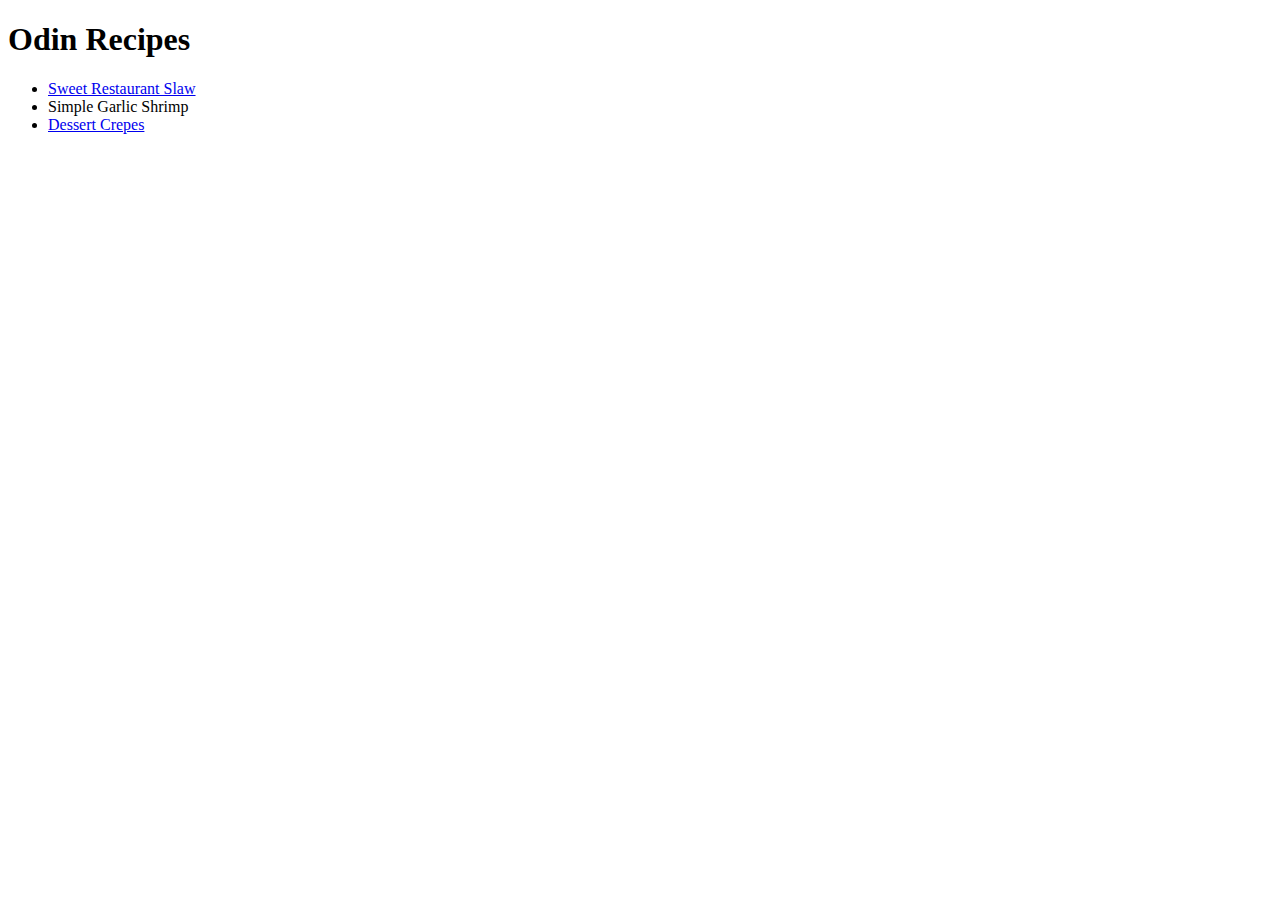
==== index.html @ 00573125 "Edit files of odin-recipes" ====
<!DOCTYPE html>
<html lang="en">
    <head>
        <meta charset="UTF-8">
        <title>Odin Recipes</title>
    </head>
    
    <body>
        <h1>Odin Recipes</h1>
        <ul>
            <li><a href="recipes/sweet-restaurant-slaw.html">Sweet Restaurant Slaw</a></li>
            <li><a href="recipes/simple-garlic-shrimp.html"></a>Simple Garlic Shrimp</li>
            <li><a href="recipes/dessert-crepes.html">Dessert Crepes</a></li>
        </ul>
        
    </body>
</html>
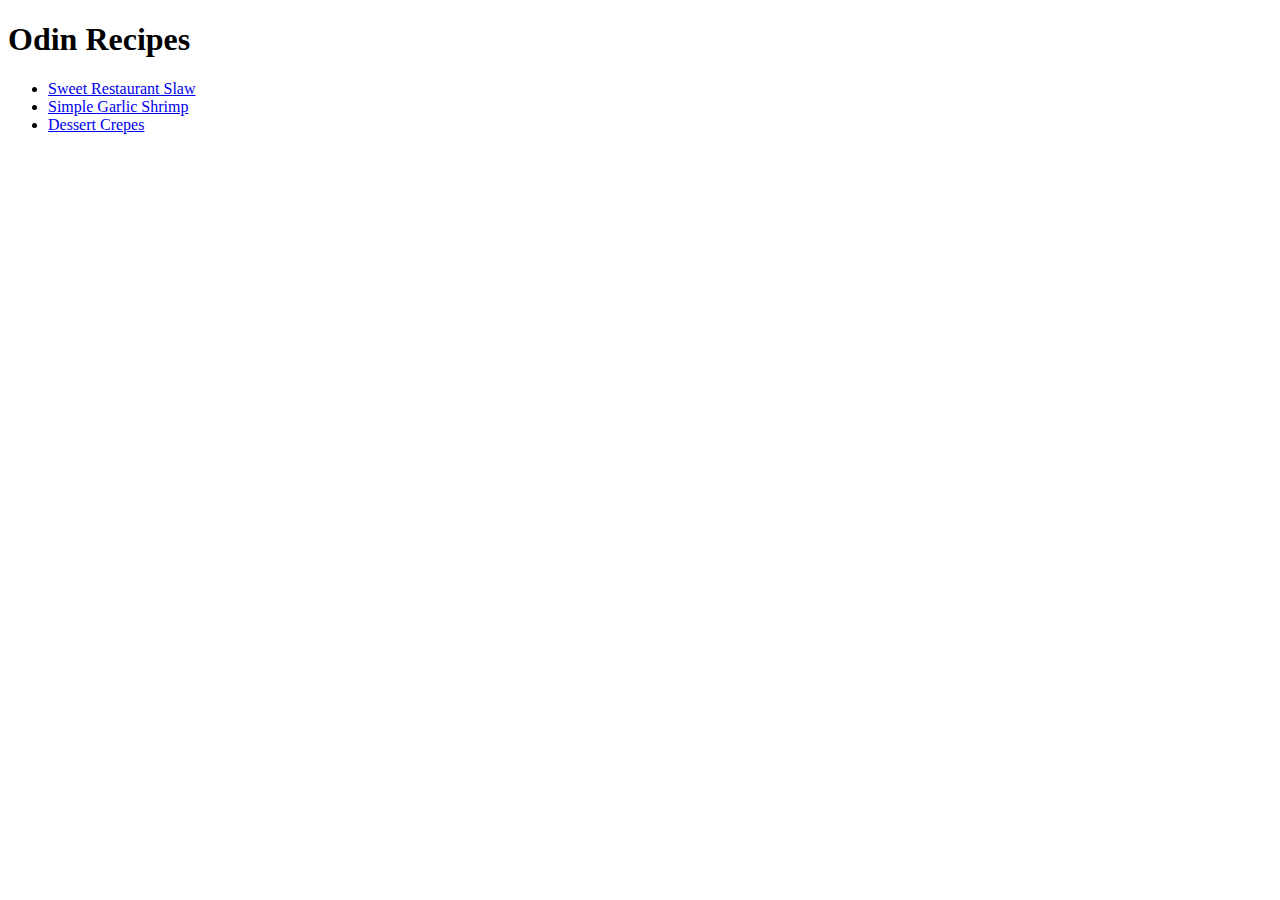
==== commit dfe43026: "Edit the content of the recipes pages" ====
--- a/index.html
+++ b/index.html
@@ -4,12 +4,14 @@
         <meta charset="UTF-8">
         <title>Odin Recipes</title>
     </head>
-    
+
     <body>
         <h1>Odin Recipes</h1>
         <ul>
             <li><a href="recipes/sweet-restaurant-slaw.html">Sweet Restaurant Slaw</a></li>
-            <li><a href="recipes/simple-garlic-shrimp.html"></a>Simple Garlic Shrimp</li>
+
+            <li><a href="recipes/simple-garlic-shrimp.html">Simple Garlic Shrimp</a></li>
+
             <li><a href="recipes/dessert-crepes.html">Dessert Crepes</a></li>
         </ul>
         
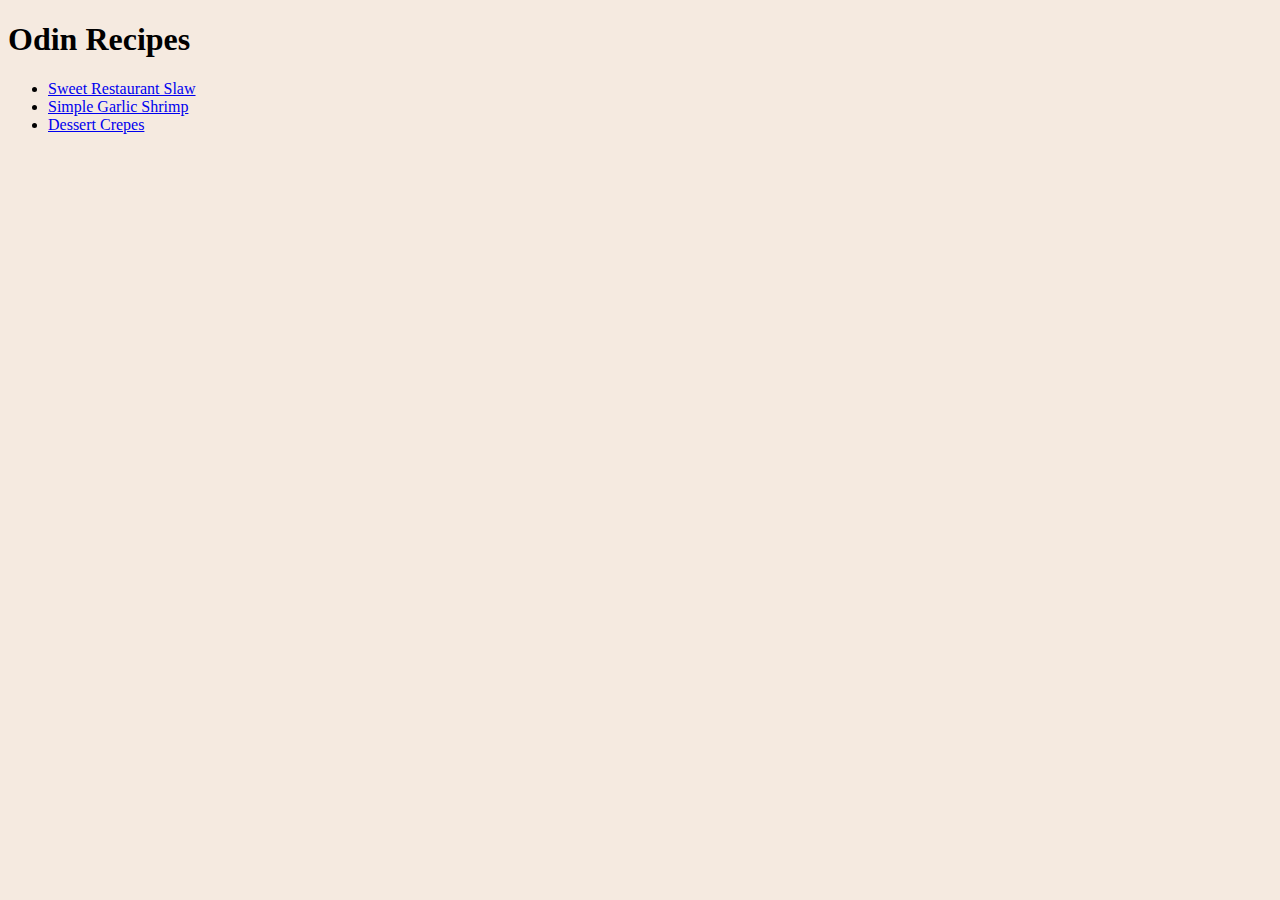
==== commit 7f9adf30: "Add styles.css and edit recipes files" ====
--- a/index.html
+++ b/index.html
@@ -3,6 +3,7 @@
     <head>
         <meta charset="UTF-8">
         <title>Odin Recipes</title>
+        <link rel="stylesheet" href="styles.css">
     </head>
 
     <body>
--- a/styles.css
+++ b/styles.css
@@ -0,0 +1,4 @@
+body {
+    background-color: rgb(245, 234, 224);
+}
+
